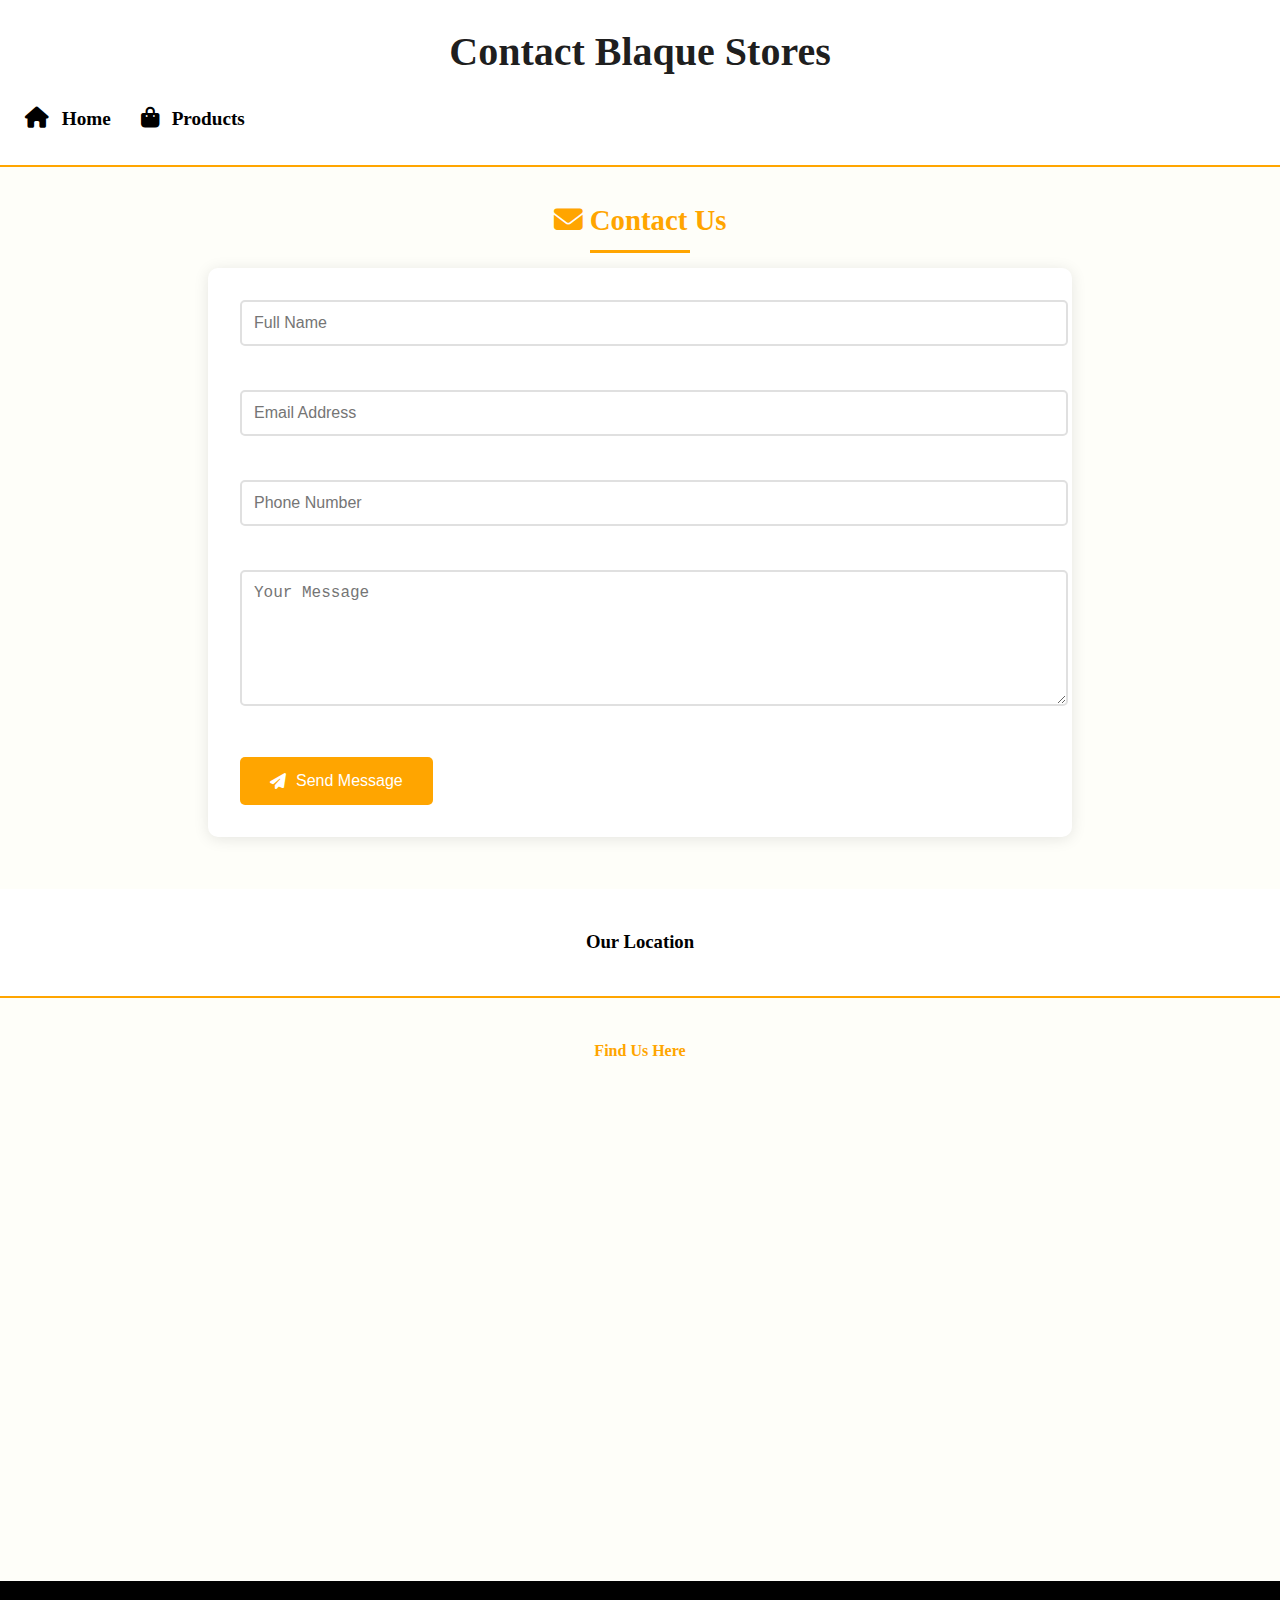
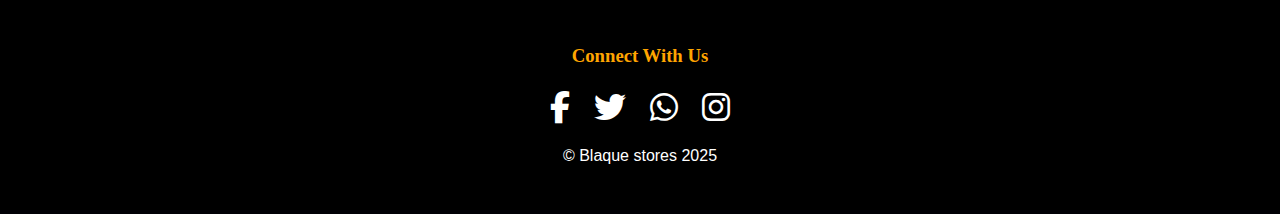
==== contact.html @ 715b1ab7 "Added a javascript file and made necessary adjustments to the rest of the code" ====
<!DOCTYPE html>
<html lang="en">
<head>
    <meta charset="UTF-8">
    <meta name="viewport" content="width=device-width, initial-scale=1.0">
    <title>Contact Blaque Stores</title>
    <link rel="stylesheet" href="https://cdnjs.cloudflare.com/ajax/libs/font-awesome/6.5.1/css/all.min.css">
    <link rel="stylesheet" href="style.css">
    <script src="script.js"></script>
</head>
<body>
    <header>
        <h1>Contact Blaque Stores</h1>
        <nav>
            <a href="index.html">
                <i class="fas fa-home"></i> Home
            </a>  
            <a href="products.html">
                <i class="fas fa-shopping-bag"></i> Products
            </a>
        </nav>
    </header>

    <section id="contact" class="contact section">
        <div class="container">
            <div class="section-title padd-15">
                <h2><i class="fas fa-envelope"></i> Contact Us</h2>
            </div>
            <div class="row">
                <div class="contact-form-container padd-15">
                    <form class="contact-form">
                        <div class="form-group">
                            <input type="text" placeholder="Full Name" required>
                        </div>
                        <div class="form-group">
                            <input type="email" placeholder="Email Address" required>
                        </div>
                        <div class="form-group">
                            <input type="tel" placeholder="Phone Number" pattern="[0-9]{10}" required>
                        </div>
                        <div class="form-group">
                            <textarea placeholder="Your Message" rows="6" required></textarea>
                        </div>
                        <div class="form-submit">
                            <button type="submit" class="btn">
                                <i class="fas fa-paper-plane"></i> Send Message
                            </button>
                        </div>
                    </form>
                </div>
            </div>
        </form>
    </div>
    <br><br>
    <header>
        <h3>Our Location</h3>
    </header>

    <div class="map-container">
        <h4>Find Us Here</h4>
        <iframe src="https://www.google.com/maps/embed?pb=!1m18!1m12!1m3!1d13788.4851551457!2d37.264490504790224!3d-1.5298637771203694!2m3!1f0!2f0!3f0!3m2!1i1024!2i768!4f13.1!3m3!1m2!1s0x182f8724f42e161f%3A0xaf5f3242fb4d6ecb!2sMachakos%20University!5e0!3m2!1sen!2ske!4v1744105444911!5m2!1sen!2ske"
                width="100%" 
                height="450" 
                frameborder="0" 
                style="border:0" 
                allowfullscreen>
        </iframe>
    </div>

    <footer>
        <div class="social-media">
            <h3>Connect With Us</h3>
            <div class="social-icons">
                <a href="#"><i class="fab fa-facebook-f social-icon"></i></a>
                <a href="#"><i class="fab fa-twitter social-icon"></i></a>
                <a href="#"><i class="fab fa-whatsapp social-icon"></i></a>
                <a href="#"><i class="fab fa-instagram social-icon"></i></a>
            </div>
        </div>
        <p>&copy; Blaque stores 2025</p>
    </footer>
</body>
</html>
---- style.css ----
body {
    font-family: serif;
    margin: 0;
    padding: 0;
    background-color: #e8d03307;
    color: #000000;
    line-height: 1.6;
}
h1, h2, h3, h4, h5, h6 {
    color: #000000;
}

a {
    color: #fcfcfc;
    text-decoration: none;
}

a:hover {
    text-decoration: underline;
}

hr {
    border: 0;
    height: 1px;
    background: #000000;
    margin: 20px 0;
}

header {
    background-color: #ffffff;
    color: #000000;
    padding: 20px 0;
    text-align: center;
    border-bottom: 2px solid #FFA500;
}

header h1 {
    margin: 0;
    font-size: 2.5em;
    color: #000000e1;
}

header nav {
    background-color: #ffffff;
    padding: 10px;
    margin-top: 10px;
    border-radius: 5px;
}

header nav a {
    margin: 0 15px;
    font-size: 1.2em;
    color: #000000;
    font-weight: bold;
}

header nav a:hover {
    color: #FFA500;
    text-decoration: none;
}
/* Navigation Icon Styling */
header nav a i {
    margin-right: 8px;
    color: inherit;
    transition: color 0.3s ease;
    font-size: 1.1em;
}

header nav a:hover i {
    color: #FFA500;
}

/* Optional: Add animation to icons */
header nav a i {
    transform: translateY(0);
    transition: all 0.3s ease;
}

header nav a:hover i {
    transform: translateY(-2px);
}

#about {
    padding: 20px;
    background-color: #ffffff;
    color: #000000;
    max-width: 1200px;
    margin: 0 auto;
}

#about h1 {
    font-size: 2em;
    color: #FFA500;
    text-align: center;
}

#about h4 {
    color: #FFA500;
}

#about ul {
    list-style-type: square;
    margin-left: 20px;
}

#about ul li {
    margin-bottom: 10px;
}

p {
    font-family: sans-serif;
}

#Products {
    padding: 20px;
    background-color: #f4f4f4;
}

#Products h2 {
    font-size: 2em;
    color: #FFA500;
    text-align: center;
}

#Products ol {
    list-style-type: decimal;
    margin-left: 20px;
}

#Products ol li {
    margin-bottom: 10px;
}

.image-container {
    display: flex;
    justify-content: center;
    flex-wrap: wrap;
    margin: 20px 0;
}

.image-container img {
    max-width: 200px;
    height: auto;
    margin: 5px;
    border: 2px solid #FFA500;
    border-radius: 10px;
    transition: all 0.3s ease;
}

.image-container img:hover {
    transform: scale(1.05);
    box-shadow: 0 5px 15px rgba(0, 0, 0, 0.2);
}

table {
    width: 90%;
    margin: 20px auto;
    border-collapse: collapse;
    box-shadow: 0 4px 8px rgba(0, 0, 0, 0.1);
    background-color: #ffffff;
    border-radius: 8px;
    overflow: hidden;
}

th, td {
    padding: 12px 15px;
    text-align: left;
    border-bottom: 1px solid #dddddd;
}

th {
    background-color: #FFA500;
    color: #000000;
    font-weight: bold;
    text-transform: uppercase;
    font-size: 0.9em;
    letter-spacing: 0.5px;
}

tr:nth-child(even) {
    background-color: #f9f9f9;
}

tr:hover {
    background-color: #fff8e6;
    transition: background-color 0.3s ease;
}

td.price {
    color: #000000;
    font-weight: bold;
}

h2 {
    text-align: center;
    margin: 30px 0 15px;
    color: #FFA500;
    font-size: 1.8em;
    position: relative;
    padding-bottom: 10px;
}

h2:after {
    content: "";
    position: absolute;
    bottom: 0;
    left: 50%;
    transform: translateX(-50%);
    width: 100px;
    height: 3px;
    background-color: #FFA500;
}

/* Contact/Location Section */
.contact-section {
    max-width: 1200px;
    margin: 30px auto;
    padding: 40px 0;
    background: white;
    border-radius: 10px;
    box-shadow: 0 2px 10px rgba(0,0,0,0.1);
    display: grid;
    grid-template-columns: 1fr 1fr;
    gap: 40px;
    
}
.contact-form-container {
    background: white;
    padding: 2rem;
    border-radius: 10px;
    box-shadow: 0 2px 15px rgba(0,0,0,0.1);
    max-width: 800px;
    margin: 0 auto;
}

.contact-form {
    display: flex;
    flex-direction: column;
    gap: 1.5rem;
    /* align-items: center; */
}

.form-group {
    margin-bottom: 20px;
}

.form-group label {
    display: block;
    margin-bottom: 8px;
    font-weight: bold;
}

.form-group input,
.form-group textarea {
    width: 100%;
    padding: 12px;
    border: 2px solid #e0e0e0;
    border-radius: 5px;
    font-size: 16px;
    transition: border-color 0.3s ease;
}
.form-group input:focus,
.form-group textarea:focus {
    border-color: #FFA500;
    outline: none;
}

.btn {
    background-color: #FFA500;
    color: white;
    padding: 15px 30px;
    border: none;
    border-radius: 5px;
    cursor: pointer;
    font-size: 16px;
    transition: background-color 0.3s;
    display: inline-flex;
    align-items: center;
    gap: 10px;
}

.btn:hover {
    background-color: #cc8400;
}

.submit-btn {
    background-color: #FFA500;
    color: white;
    padding: 15px 30px;
    border: none;
    border-radius: 5px;
    cursor: pointer;
    font-size: 16px;
    transition: background-color 0.3s;
}

.submit-btn:hover {
    background-color: #cc8400;
}

.map-container {
    max-width: 1200px;
    margin: 40px auto;
    padding: 0 20px;
}

.map-container h4 {
    text-align: center;
    margin-bottom: 20px;
    color: #FFA500;
}

.social-media {
    grid-column: 1 / -1;
    text-align: center;
    margin-top: 30px;
}

.social-icons {
    display: flex;
    justify-content: center;
    margin-top: 20px;
    gap: 1.5rem;
}
.social-icon {
    font-size: 2rem;
    color: #ffffff;
    transition: color 0.3s ease;
}

.social-icon:hover {
    color: #FFA500;
}

.social-icons img {
    width: 40px;
    height: 40px;
    transition: transform 0.3s;
}

.social-icons img:hover {
    transform: scale(1.1);
}

footer {
    background-color: #000000;
    color: #ffffff;
    padding: 30px 20px;
    margin-top: 40px;
    text-align: center;
}

footer h3 {
    color: #FFA500;
    margin-bottom: 15px;
}

footer a {
    color: #FFA500;
    text-decoration: none;
}

/* Responsive Navigation */
.hamburger {
    display: none;
    cursor: pointer;
    position: absolute;
    top: 20px;
    right: 20px;
    font-size: 1.5rem;
    color: #000;
}

@media (max-width: 768px) {
    .hamburger {
        display: block;
    }
    
    header nav {
        display: none;
        flex-direction: column;
        width: 100%;
        margin-top: 10px;
    }
    
    header nav a {
        margin: 5px 0;
    }
}

/* Back to Top Button */
.back-to-top {
    position: fixed;
    bottom: 20px;
    right: 20px;
    display: none;
    padding: 15px;
    background: #FFA500;
    color: white;
    border: none;
    border-radius: 50%;
    cursor: pointer;
    box-shadow: 0 2px 5px rgba(0,0,0,0.3);
}

/* Form Validation */
.valid {
    border-color: #4CAF50 !important;
}

.invalid {
    border-color: #f44336 !important;
}

/* Responsive Tables */
@media (max-width: 600px) {
    .responsive-table {
        overflow-x: auto;
        display: block;
    }
}

/* Viewport Height Fix */
:root {
    --vh: 1vh;
}

.full-height {
    height: calc(var(--vh, 1vh) * 100);
}

@media (max-width: 768px) {
    table {
        width: 100%;
        display: block;
        overflow-x: auto;
    }
    
    th, td {
        padding: 8px 10px;
        font-size: 0.9em;
    }
    
    .contact-section {
        grid-template-columns: 1fr;
        padding: 15px;
    }
    
    .map-container {
        height: 300px;
        padding: 0 15px;
    }
    
    header h1 {
        font-size: 2em;
    }
    
    header nav a {
        font-size: 1em;
    }
    
    #about h1, #Products h2 {
        font-size: 1.5em;
    }
    
    img {
        width: 100%;
        height: auto;
    }
    
    footer {
        padding: 15px;
    }
}

@media (max-width: 480px) {
    header h1 {
        font-size: 24px;
    }
    
    .social-icons {
        flex-wrap: wrap;
        gap: 15px;
    }
    .map-container {
        margin: 20px auto;
    }
    
    .btn {
        width: 100%;
        justify-content: center;
    }
}
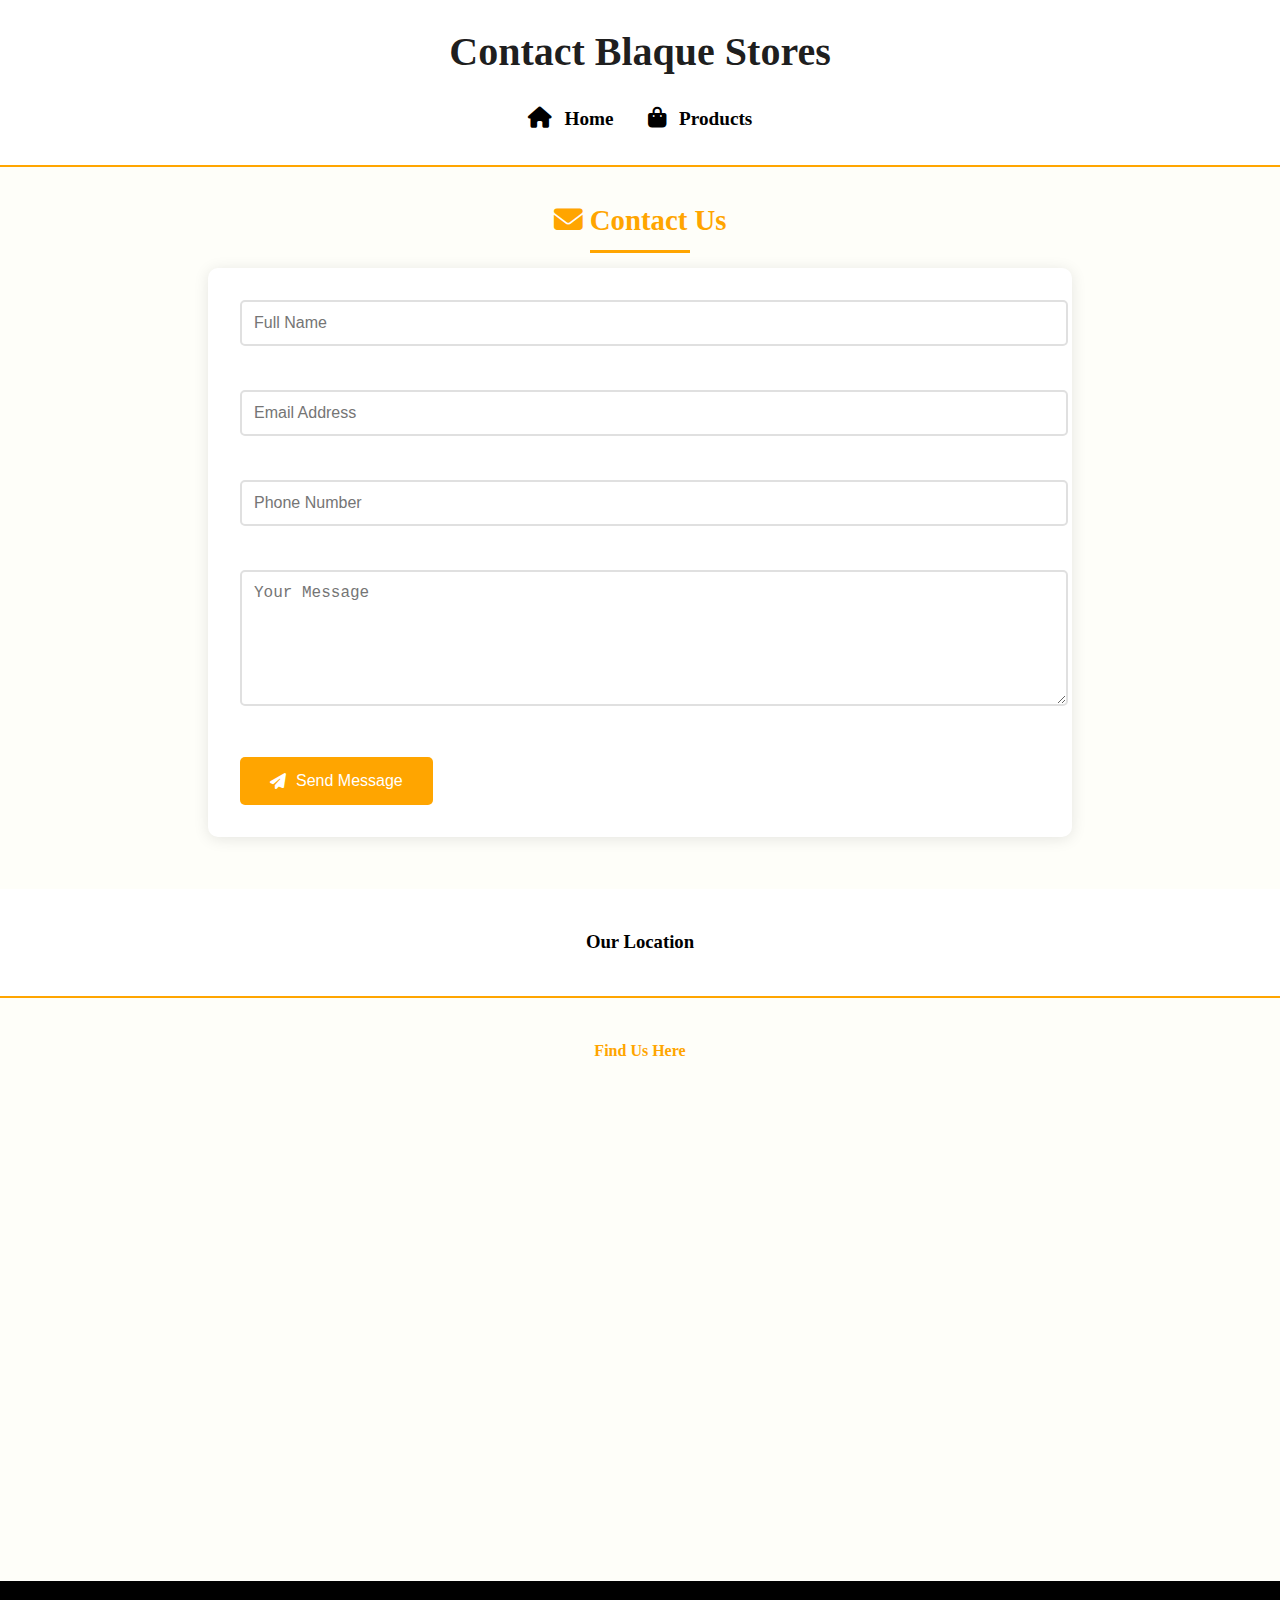
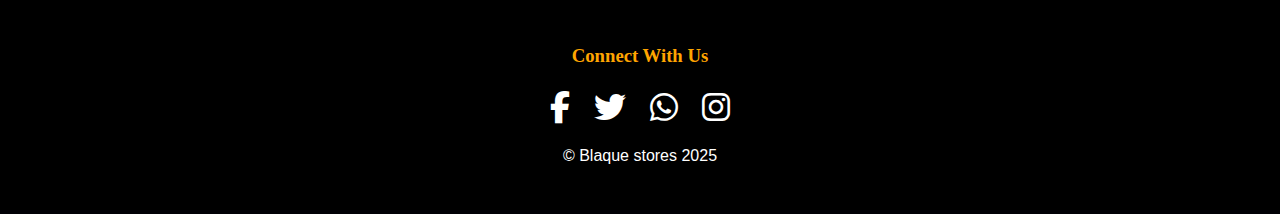
==== commit b90506f5: "Modified the javascript file" ====
--- a/contact.html
+++ b/contact.html
@@ -79,5 +79,9 @@
         </div>
         <p>&copy; Blaque stores 2025</p>
     </footer>
+    <!-- Back to top button -->
+    <a href="#" class="back-to-top" onclick="scrollToTop()">
+        <i class="fas fa-arrow-up"></i>
+    </a>
 </body>
 </html>--- a/style.css
+++ b/style.css
@@ -209,6 +209,57 @@
     width: 100px;
     height: 3px;
     background-color: #FFA500;
+}
+
+/* Modal Styles */
+.modal {
+    display: none;
+    position: fixed;
+    z-index: 1000;
+    left: 0;
+    top: 0;
+    width: 100%;
+    height: 100%;
+    background-color: rgba(0,0,0,0.5);
+}
+
+.modal-content {
+    background-color: #fff;
+    margin: 15% auto;
+    padding: 20px;
+    width: 80%;
+    max-width: 500px;
+    border-radius: 5px;
+    position: relative;
+}
+
+.close {
+    position: absolute;
+    right: 15px;
+    top: 5px;
+    font-size: 28px;
+    cursor: pointer;
+}
+
+#paymentForm {
+    display: flex;
+    flex-direction: column;
+    gap: 10px;
+}
+
+#paymentForm input {
+    padding: 8px;
+    border: 1px solid #ddd;
+    border-radius: 4px;
+}
+
+#paymentForm button {
+    background-color: #4CAF50;
+    color: white;
+    padding: 10px;
+    border: none;
+    border-radius: 4px;
+    /* cursor: pointer; */
 }
 
 /* Contact/Location Section */
@@ -342,6 +393,62 @@
     transform: scale(1.1);
 }
 
+/* Modal Styles */
+.modal {
+    display: none;
+    position: fixed;
+    z-index: 1000;
+    left: 0;
+    top: 0;
+    width: 100%;
+    height: 100%;
+    background-color: rgba(0,0,0,0.5);
+}
+
+.modal-content {
+    background-color: #fff;
+    margin: 15% auto;
+    padding: 20px;
+    width: 80%;
+    max-width: 500px;
+    border-radius: 5px;
+    position: relative;
+}
+
+.close {
+    position: absolute;
+    right: 15px;
+    top: 5px;
+    font-size: 28px;
+    cursor: pointer;
+    transition: color 0.3s;
+}
+
+.close:hover {
+    color: #ff4444;
+}
+
+#paymentForm {
+    display: flex;
+    flex-direction: column;
+    gap: 10px;
+}
+
+#paymentForm input {
+    padding: 8px;
+    border: 1px solid #ddd;
+    border-radius: 4px;
+}
+
+#paymentForm button {
+    background-color: #4CAF50;
+    color: white;
+    padding: 10px;
+    border: none;
+    border-radius: 4px;
+    cursor: pointer;
+}
+
 footer {
     background-color: #000000;
     color: #ffffff;
@@ -388,19 +495,25 @@
     }
 }
 
-/* Back to Top Button */
 .back-to-top {
     position: fixed;
     bottom: 20px;
     right: 20px;
+    background-color: #333;
+    color: orange;
+    padding: 15px;
+    border-radius: 50%;
+    text-decoration: none;
     display: none;
-    padding: 15px;
-    background: #FFA500;
-    color: white;
-    border: none;
-    border-radius: 50%;
-    cursor: pointer;
-    box-shadow: 0 2px 5px rgba(0,0,0,0.3);
+    transition: background-color 0.3s;
+}
+
+.back-to-top:hover {
+    background-color: #555;
+}
+
+.back-to-top.show {
+    display: block;
 }
 
 /* Form Validation */
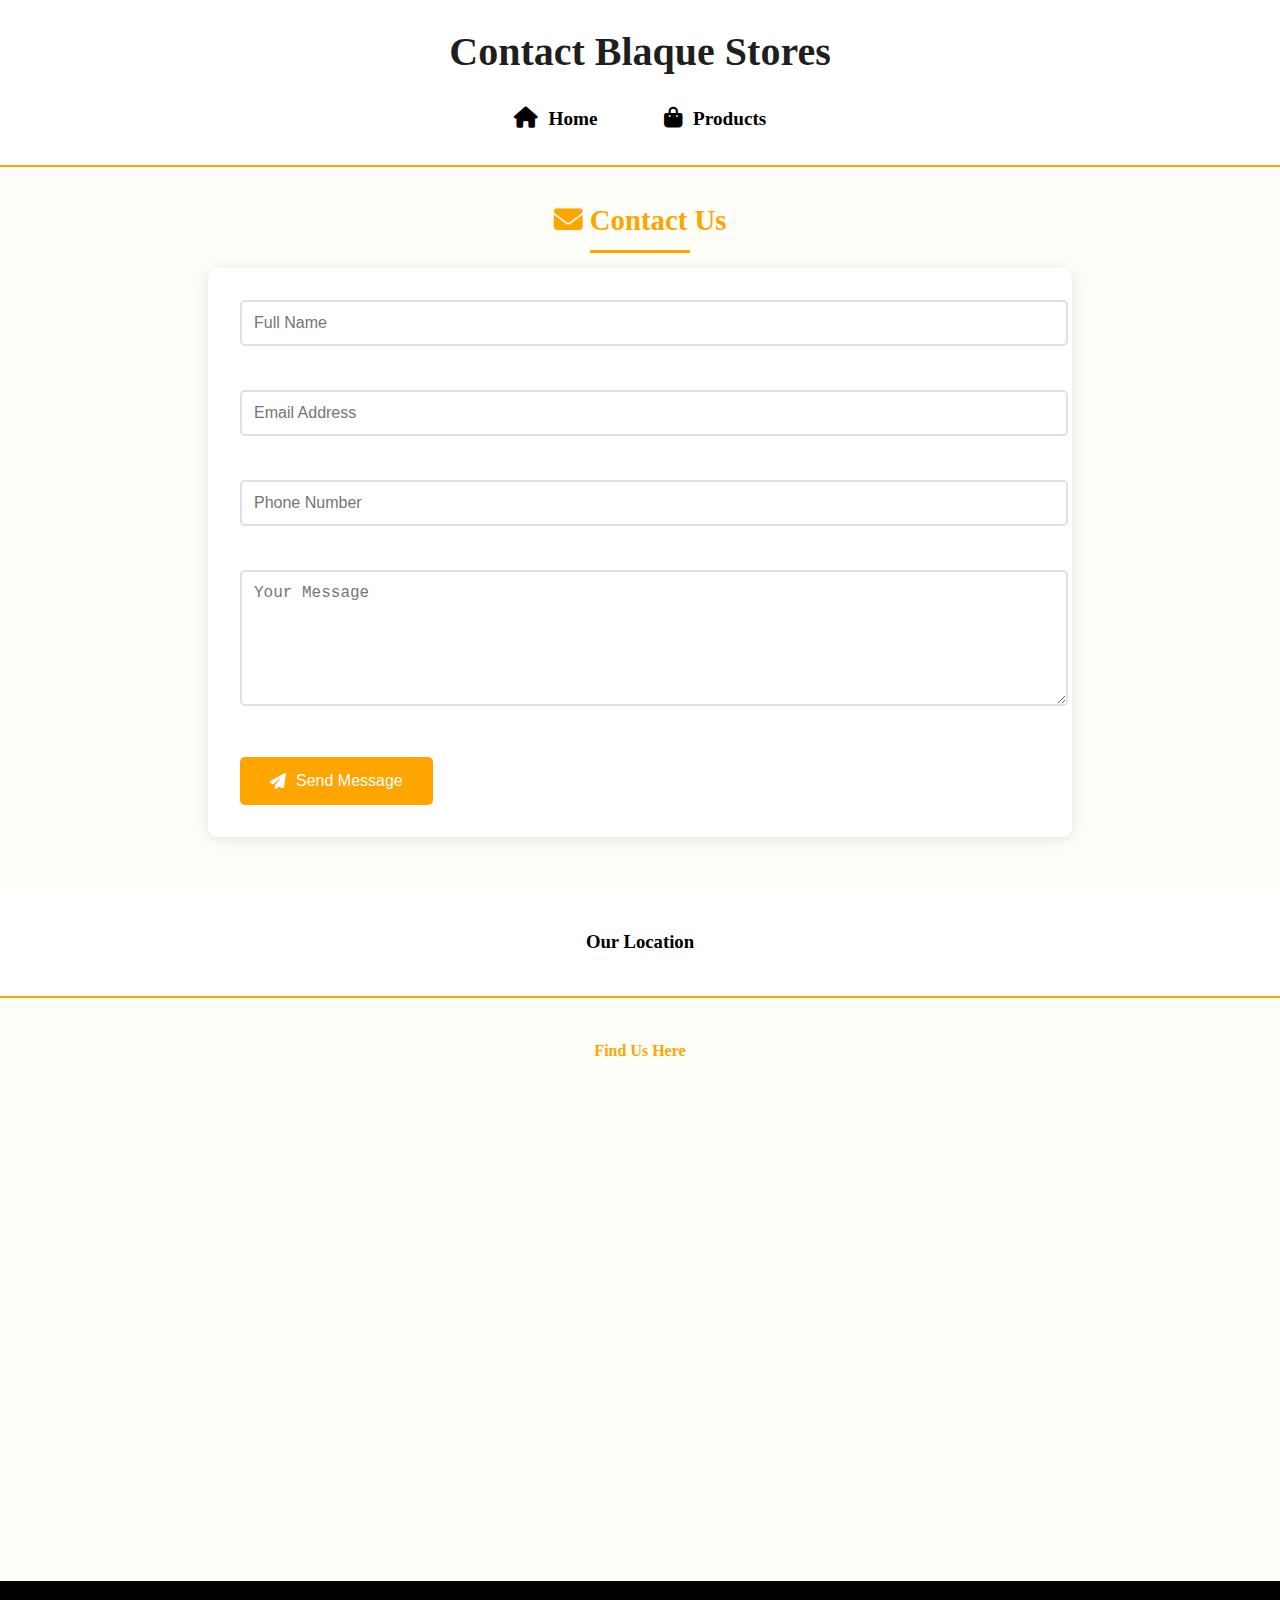
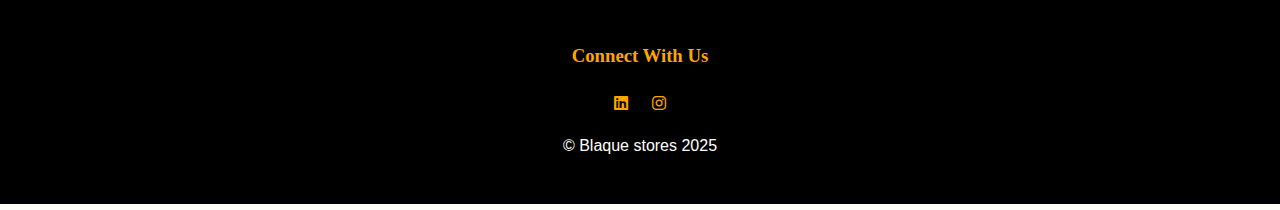
==== commit c904d50d: "Modified javascript file to enable the close button work" ====
--- a/contact.html
+++ b/contact.html
@@ -71,10 +71,8 @@
         <div class="social-media">
             <h3>Connect With Us</h3>
             <div class="social-icons">
-                <a href="#"><i class="fab fa-facebook-f social-icon"></i></a>
-                <a href="#"><i class="fab fa-twitter social-icon"></i></a>
-                <a href="#"><i class="fab fa-whatsapp social-icon"></i></a>
-                <a href="#"><i class="fab fa-instagram social-icon"></i></a>
+                <a href=" https://www.linkedin.com/in/brian-mwangi-a493a12a2/"><i class="fab fa-linkedin"></i></a>
+                <a href="https://www.instagram.com/cytro254?igsh=MWM0b252am9xYXczNw=="><i class="fab fa-instagram"></i></a>
             </div>
         </div>
         <p>&copy; Blaque stores 2025</p>
--- a/style.css
+++ b/style.css
@@ -52,6 +52,10 @@
     font-size: 1.2em;
     color: #000000;
     font-weight: bold;
+    font-weight: 600;
+    padding: 8px 16px;
+    border-radius: 4px;
+    transition: background-color 0.3s ease, color 0.3s ease;
 }
 
 header nav a:hover {
@@ -60,7 +64,7 @@
 }
 /* Navigation Icon Styling */
 header nav a i {
-    margin-right: 8px;
+    margin-right: 6px;
     color: inherit;
     transition: color 0.3s ease;
     font-size: 1.1em;
@@ -68,6 +72,8 @@
 
 header nav a:hover i {
     color: #FFA500;
+    color: #000000;
+    transform: translateY(-2px);
 }
 
 /* Optional: Add animation to icons */
@@ -79,6 +85,25 @@
 header nav a:hover i {
     transform: translateY(-2px);
 }
+header nav a:hover::after {
+    width: 100%;
+    left: 0;
+}
+/* Slide‑in underline effect */
+header nav a::after {
+    content: "";
+    position: absolute;
+    bottom: 4px;
+    left: 50%;
+    width: 0;
+    height: 3px;
+    background-color: #FFA500;       /* orange accent */
+    transition: width 0.3s ease, left 0.3s ease;
+}
+
+
+
+
 
 #about {
     padding: 20px;
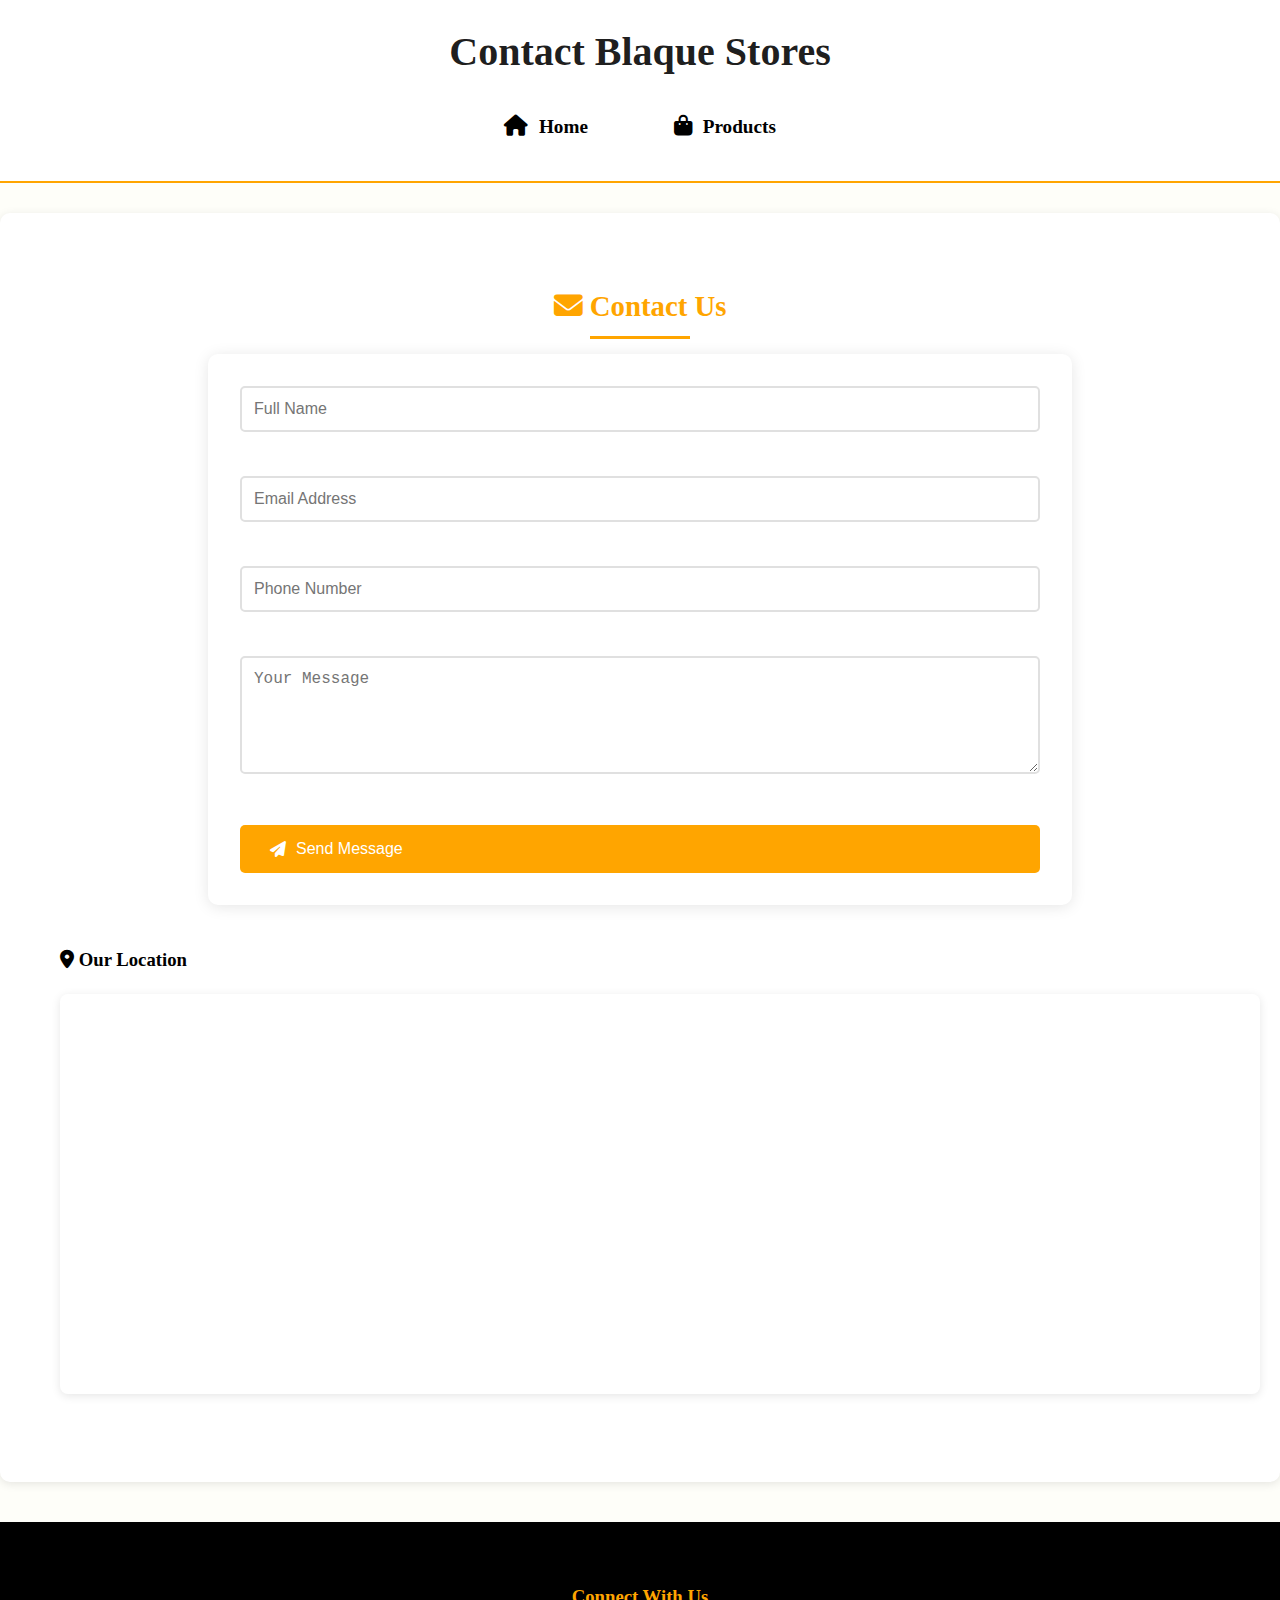
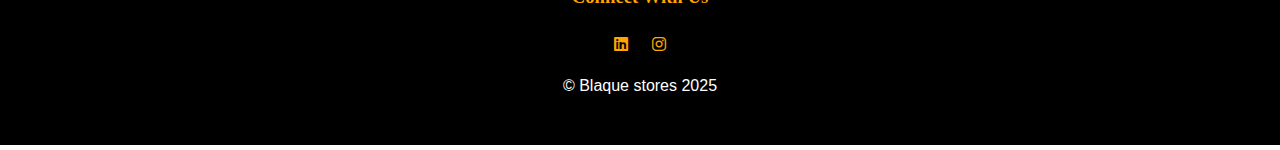
==== commit c4658075: "Updated the javascript and fixed the map section" ====
--- a/contact.html
+++ b/contact.html
@@ -12,22 +12,28 @@
     <header>
         <h1>Contact Blaque Stores</h1>
         <nav>
-            <a href="index.html">
-                <i class="fas fa-home"></i> Home
-            </a>  
-            <a href="products.html">
-                <i class="fas fa-shopping-bag"></i> Products
-            </a>
+            <div class="hamburger" onclick="toggleMenu()">
+                <i class="fas fa-bars"></i>
+            </div>
+            <div class="nav-links" id="navLinks">
+                <a href="index.html">
+                    <i class="fas fa-home"></i> Home
+                </a>
+                <a href="products.html">
+                    <i class="fas fa-shopping-bag"></i> Products
+                </a>
+            </div>
         </nav>
     </header>
 
-    <section id="contact" class="contact section">
+    <section id="contact" class="contact-section">
         <div class="container">
-            <div class="section-title padd-15">
+            <div class="section-header">
                 <h2><i class="fas fa-envelope"></i> Contact Us</h2>
             </div>
-            <div class="row">
-                <div class="contact-form-container padd-15">
+            
+            <div class="contact-content">
+                <div class="contact-form-container">
                     <form class="contact-form">
                         <div class="form-group">
                             <input type="text" placeholder="Full Name" required>
@@ -39,44 +45,43 @@
                             <input type="tel" placeholder="Phone Number" pattern="[0-9]{10}" required>
                         </div>
                         <div class="form-group">
-                            <textarea placeholder="Your Message" rows="6" required></textarea>
+                            <textarea placeholder="Your Message" rows="5" required></textarea>
                         </div>
-                        <div class="form-submit">
-                            <button type="submit" class="btn">
-                                <i class="fas fa-paper-plane"></i> Send Message
-                            </button>
-                        </div>
+                        <button type="submit" class="btn submit-btn">
+                            <i class="fas fa-paper-plane"></i> Send Message
+                        </button>
                     </form>
                 </div>
+
+                <div class="map-container">
+                    <h3><i class="fas fa-map-marker-alt"></i> Our Location</h3>
+                    <div class="map-wrapper">
+                        <iframe 
+                            src="https://www.google.com/maps/embed?pb=!1m18!1m12!1m3!1d13788.4851551457!2d37.264490504790224!3d-1.5298637771203694!2m3!1f0!2f0!3f0!3m2!1i1024!2i768!4f13.1!3m3!1m2!1s0x182f8724f42e161f%3A0xaf5f3242fb4d6ecb!2sMachakos%20University!5e0!3m2!1sen!2ske!4v1744105444911!5m2!1sen!2ske"
+                            loading="lazy" 
+                            referrerpolicy="no-referrer-when-downgrade">
+                        </iframe>
+                    </div>
+                </div>
             </div>
-        </form>
-    </div>
-    <br><br>
-    <header>
-        <h3>Our Location</h3>
-    </header>
-
-    <div class="map-container">
-        <h4>Find Us Here</h4>
-        <iframe src="https://www.google.com/maps/embed?pb=!1m18!1m12!1m3!1d13788.4851551457!2d37.264490504790224!3d-1.5298637771203694!2m3!1f0!2f0!3f0!3m2!1i1024!2i768!4f13.1!3m3!1m2!1s0x182f8724f42e161f%3A0xaf5f3242fb4d6ecb!2sMachakos%20University!5e0!3m2!1sen!2ske!4v1744105444911!5m2!1sen!2ske"
-                width="100%" 
-                height="450" 
-                frameborder="0" 
-                style="border:0" 
-                allowfullscreen>
-        </iframe>
-    </div>
+        </div>
+    </section>
 
     <footer>
         <div class="social-media">
             <h3>Connect With Us</h3>
             <div class="social-icons">
-                <a href=" https://www.linkedin.com/in/brian-mwangi-a493a12a2/"><i class="fab fa-linkedin"></i></a>
-                <a href="https://www.instagram.com/cytro254?igsh=MWM0b252am9xYXczNw=="><i class="fab fa-instagram"></i></a>
+                <a href="https://www.linkedin.com/in/brian-mwangi-a493a12a2/" target="_blank">
+                    <i class="fab fa-linkedin"></i>
+                </a>
+                <a href="https://www.instagram.com/cytro254" target="_blank">
+                    <i class="fab fa-instagram"></i>
+                </a>
             </div>
         </div>
         <p>&copy; Blaque stores 2025</p>
     </footer>
+
     <!-- Back to top button -->
     <a href="#" class="back-to-top" onclick="scrollToTop()">
         <i class="fas fa-arrow-up"></i>
--- a/style.css
+++ b/style.css
@@ -6,6 +6,7 @@
     color: #000000;
     line-height: 1.6;
 }
+
 h1, h2, h3, h4, h5, h6 {
     color: #000000;
 }
@@ -26,7 +27,9 @@
     margin: 20px 0;
 }
 
+/* Header and Navigation */
 header {
+    position: relative;
     background-color: #ffffff;
     color: #000000;
     padding: 20px 0;
@@ -40,56 +43,49 @@
     color: #000000e1;
 }
 
-header nav {
-    background-color: #ffffff;
+nav {
+    display: flex;
+    justify-content: center;
     padding: 10px;
     margin-top: 10px;
-    border-radius: 5px;
+}
+
+.nav-links {
+    display: flex;
+    gap: 1.5rem;
 }
 
 header nav a {
     margin: 0 15px;
     font-size: 1.2em;
     color: #000000;
-    font-weight: bold;
     font-weight: 600;
     padding: 8px 16px;
     border-radius: 4px;
-    transition: background-color 0.3s ease, color 0.3s ease;
+    transition: all 0.3s ease;
+    position: relative;
 }
 
 header nav a:hover {
     color: #FFA500;
     text-decoration: none;
 }
+
 /* Navigation Icon Styling */
 header nav a i {
     margin-right: 6px;
     color: inherit;
-    transition: color 0.3s ease;
+    transition: all 0.3s ease;
     font-size: 1.1em;
+    transform: translateY(0);
 }
 
 header nav a:hover i {
     color: #FFA500;
-    color: #000000;
     transform: translateY(-2px);
 }
 
-/* Optional: Add animation to icons */
-header nav a i {
-    transform: translateY(0);
-    transition: all 0.3s ease;
-}
-
-header nav a:hover i {
-    transform: translateY(-2px);
-}
-header nav a:hover::after {
-    width: 100%;
-    left: 0;
-}
-/* Slide‑in underline effect */
+/* Slide-in underline effect */
 header nav a::after {
     content: "";
     position: absolute;
@@ -97,14 +93,16 @@
     left: 50%;
     width: 0;
     height: 3px;
-    background-color: #FFA500;       /* orange accent */
+    background-color: #FFA500;
     transition: width 0.3s ease, left 0.3s ease;
 }
 
-
-
-
-
+header nav a:hover::after {
+    width: 100%;
+    left: 0;
+}
+
+/* About Section */
 #about {
     padding: 20px;
     background-color: #ffffff;
@@ -136,6 +134,7 @@
     font-family: sans-serif;
 }
 
+/* Products Section */
 #Products {
     padding: 20px;
     background-color: #f4f4f4;
@@ -177,6 +176,7 @@
     box-shadow: 0 5px 15px rgba(0, 0, 0, 0.2);
 }
 
+/* Tables */
 table {
     width: 90%;
     margin: 20px auto;
@@ -264,6 +264,11 @@
     top: 5px;
     font-size: 28px;
     cursor: pointer;
+    transition: color 0.3s;
+}
+
+.close:hover {
+    color: #ff4444;
 }
 
 #paymentForm {
@@ -284,27 +289,26 @@
     padding: 10px;
     border: none;
     border-radius: 4px;
-    /* cursor: pointer; */
+    cursor: pointer;
 }
 
 /* Contact/Location Section */
 .contact-section {
     max-width: 1200px;
     margin: 30px auto;
-    padding: 40px 0;
+    padding: 40px 20px;
     background: white;
     border-radius: 10px;
     box-shadow: 0 2px 10px rgba(0,0,0,0.1);
-    display: grid;
-    grid-template-columns: 1fr 1fr;
-    gap: 40px;
-    
-}
+}
+
+/* Fixed form container styling */
 .contact-form-container {
     background: white;
     padding: 2rem;
     border-radius: 10px;
     box-shadow: 0 2px 15px rgba(0,0,0,0.1);
+    width: 100%;
     max-width: 800px;
     margin: 0 auto;
 }
@@ -313,11 +317,12 @@
     display: flex;
     flex-direction: column;
     gap: 1.5rem;
-    /* align-items: center; */
+    width: 100%;
 }
 
 .form-group {
     margin-bottom: 20px;
+    width: 100%;
 }
 
 .form-group label {
@@ -326,6 +331,7 @@
     font-weight: bold;
 }
 
+/* Fixed input styling */
 .form-group input,
 .form-group textarea {
     width: 100%;
@@ -334,7 +340,9 @@
     border-radius: 5px;
     font-size: 16px;
     transition: border-color 0.3s ease;
-}
+    box-sizing: border-box;
+}
+
 .form-group input:focus,
 .form-group textarea:focus {
     border-color: #FFA500;
@@ -368,6 +376,7 @@
     cursor: pointer;
     font-size: 16px;
     transition: background-color 0.3s;
+    width: 100%;
 }
 
 .submit-btn:hover {
@@ -375,7 +384,8 @@
 }
 
 .map-container {
-    max-width: 1200px;
+    width: 100%;
+    max-width: 1600px;
     margin: 40px auto;
     padding: 0 20px;
 }
@@ -386,8 +396,20 @@
     color: #FFA500;
 }
 
+/* Added map-specific styles */
+.map-container iframe {
+    width: 100%;
+    height: 400px;
+    border: none;
+    border-radius: 8px;
+    box-shadow: 0 2px 10px rgba(0,0,0,0.1);
+}
+
+.map-wrapper {
+    width: 100%;
+}
+
 .social-media {
-    grid-column: 1 / -1;
     text-align: center;
     margin-top: 30px;
 }
@@ -398,6 +420,7 @@
     margin-top: 20px;
     gap: 1.5rem;
 }
+
 .social-icon {
     font-size: 2rem;
     color: #ffffff;
@@ -418,62 +441,7 @@
     transform: scale(1.1);
 }
 
-/* Modal Styles */
-.modal {
-    display: none;
-    position: fixed;
-    z-index: 1000;
-    left: 0;
-    top: 0;
-    width: 100%;
-    height: 100%;
-    background-color: rgba(0,0,0,0.5);
-}
-
-.modal-content {
-    background-color: #fff;
-    margin: 15% auto;
-    padding: 20px;
-    width: 80%;
-    max-width: 500px;
-    border-radius: 5px;
-    position: relative;
-}
-
-.close {
-    position: absolute;
-    right: 15px;
-    top: 5px;
-    font-size: 28px;
-    cursor: pointer;
-    transition: color 0.3s;
-}
-
-.close:hover {
-    color: #ff4444;
-}
-
-#paymentForm {
-    display: flex;
-    flex-direction: column;
-    gap: 10px;
-}
-
-#paymentForm input {
-    padding: 8px;
-    border: 1px solid #ddd;
-    border-radius: 4px;
-}
-
-#paymentForm button {
-    background-color: #4CAF50;
-    color: white;
-    padding: 10px;
-    border: none;
-    border-radius: 4px;
-    cursor: pointer;
-}
-
+/* Footer */
 footer {
     background-color: #000000;
     color: #ffffff;
@@ -492,34 +460,19 @@
     text-decoration: none;
 }
 
-/* Responsive Navigation */
+/* Hamburger Menu Styles */
 .hamburger {
     display: none;
     cursor: pointer;
+    color: #000;
+    font-size: 1.8rem;
     position: absolute;
-    top: 20px;
-    right: 20px;
-    font-size: 1.5rem;
-    color: #000;
-}
-
-@media (max-width: 768px) {
-    .hamburger {
-        display: block;
-    }
-    
-    header nav {
-        display: none;
-        flex-direction: column;
-        width: 100%;
-        margin-top: 10px;
-    }
-    
-    header nav a {
-        margin: 5px 0;
-    }
-}
-
+    top: 1.5rem;
+    right: 2rem;
+    z-index: 1001;
+}
+
+/* Back to Top Button */
 .back-to-top {
     position: fixed;
     bottom: 20px;
@@ -567,7 +520,43 @@
     height: calc(var(--vh, 1vh) * 100);
 }
 
+/* Responsive Design */
 @media (max-width: 768px) {
+    /* Show hamburger menu */
+    .hamburger {
+        display: block;
+    }
+
+    /* Mobile navigation */
+    .nav-links {
+        position: fixed;
+        top: 70px;
+        right: -100%;
+        flex-direction: column;
+        background-color: #ffffff;
+        width: 100%;
+        text-align: center;
+        padding: 2rem 0;
+        box-shadow: 0 5px 10px rgba(0, 0, 0, 0.2);
+        z-index: 1000;
+        transition: right 0.3s ease;
+    }
+
+    .nav-links.active {
+        right: 0;
+    }
+
+    nav a {
+        width: 80%;
+        margin: 0.5rem auto;
+        padding: 1rem;
+    }
+
+    nav a:hover {
+        background-color: rgba(255, 255, 255, 0.1);
+    }
+
+    /* Other mobile adjustments */
     table {
         width: 100%;
         display: block;
@@ -611,6 +600,51 @@
     }
 }
 
+/* Large screens (Laptop) */
+@media (min-width: 1024px) {
+    nav {
+        display: flex;
+        justify-content: center;
+    }
+
+    .nav-links {
+        flex-direction: row;
+        position: static;
+        background-color: transparent;
+        width: auto;
+        box-shadow: none;
+        padding: 0;
+    }
+
+    nav a {
+        color: #000;
+        padding: 8px 16px;
+        margin: 0 10px;
+        background-color: transparent;
+    }
+
+    #about {
+        padding: 40px;
+    }
+
+    .contact-section {
+        grid-template-columns: 1fr;
+        padding: 40px;
+    }
+    
+    /* Ensure the contact form displays properly on laptop screens */
+    .contact-form-container {
+        width: 100%;
+        max-width: 800px;
+    }
+    
+    .form-group input,
+    .form-group textarea {
+        width: 100%;
+    }
+}
+
+/* Small mobile screens */
 @media (max-width: 480px) {
     header h1 {
         font-size: 24px;
@@ -620,6 +654,7 @@
         flex-wrap: wrap;
         gap: 15px;
     }
+    
     .map-container {
         margin: 20px auto;
     }
@@ -628,4 +663,4 @@
         width: 100%;
         justify-content: center;
     }
-}
+}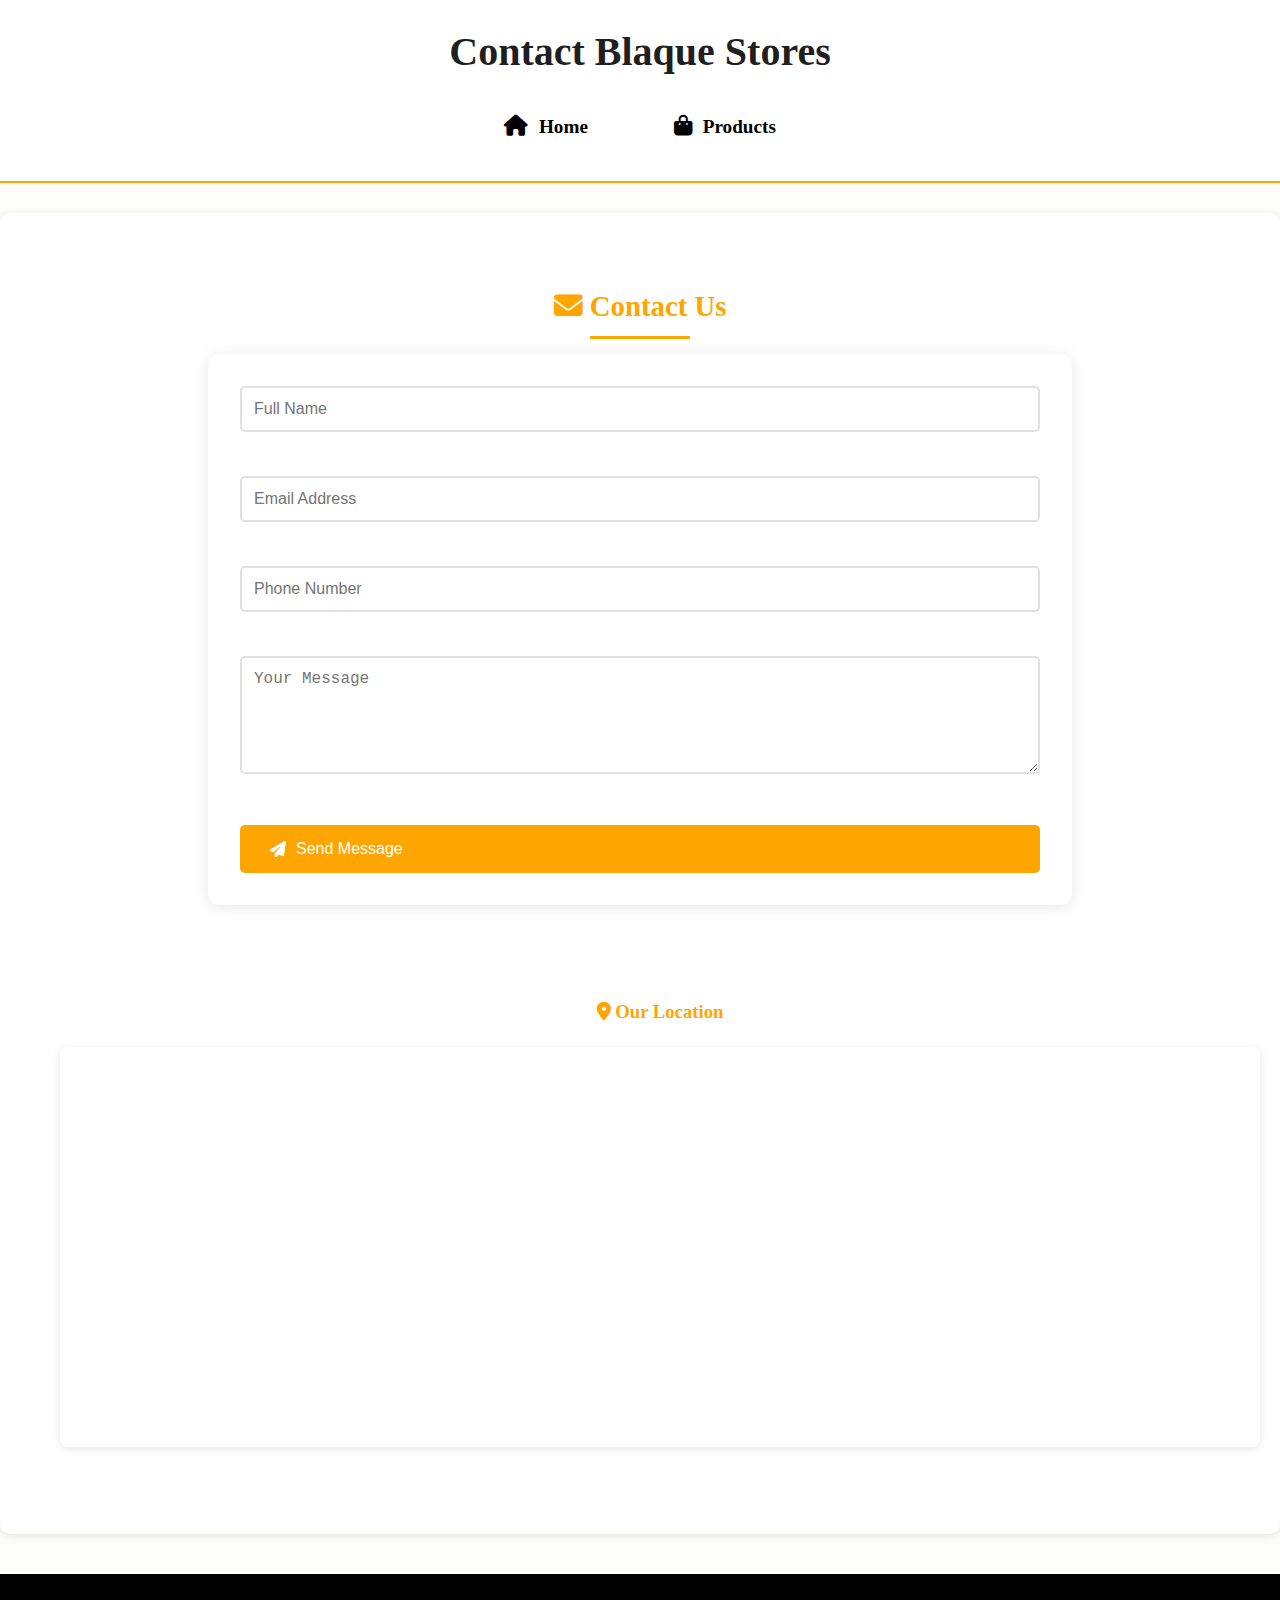
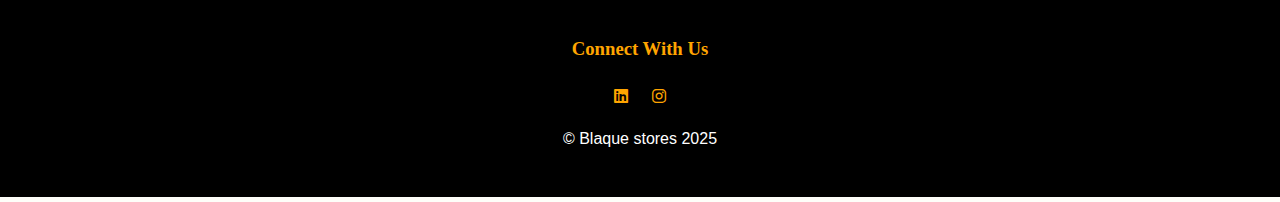
==== commit c6a80505: "Upated the location section" ====
--- a/contact.html
+++ b/contact.html
@@ -52,6 +52,7 @@
                         </button>
                     </form>
                 </div>
+                <br><br>
 
                 <div class="map-container">
                     <h3><i class="fas fa-map-marker-alt"></i> Our Location</h3>
--- a/style.css
+++ b/style.css
@@ -302,7 +302,7 @@
     box-shadow: 0 2px 10px rgba(0,0,0,0.1);
 }
 
-/* Fixed form container styling */
+/* Form container styling */
 .contact-form-container {
     background: white;
     padding: 2rem;
@@ -331,7 +331,7 @@
     font-weight: bold;
 }
 
-/* Fixed input styling */
+/*Input styling */
 .form-group input,
 .form-group textarea {
     width: 100%;
@@ -348,7 +348,7 @@
     border-color: #FFA500;
     outline: none;
 }
-
+/* Submitt button */
 .btn {
     background-color: #FFA500;
     color: white;
@@ -383,20 +383,20 @@
     background-color: #cc8400;
 }
 
+/* Map */
 .map-container {
     width: 100%;
     max-width: 1600px;
     margin: 40px auto;
     padding: 0 20px;
-}
-
-.map-container h4 {
+
+}
+.map-container h3, h4 {
     text-align: center;
     margin-bottom: 20px;
     color: #FFA500;
 }
 
-/* Added map-specific styles */
 .map-container iframe {
     width: 100%;
     height: 400px;
@@ -405,10 +405,11 @@
     box-shadow: 0 2px 10px rgba(0,0,0,0.1);
 }
 
+
 .map-wrapper {
     width: 100%;
 }
-
+/* Socials */
 .social-media {
     text-align: center;
     margin-top: 30px;
@@ -522,7 +523,6 @@
 
 /* Responsive Design */
 @media (max-width: 768px) {
-    /* Show hamburger menu */
     .hamburger {
         display: block;
     }
@@ -632,7 +632,7 @@
         padding: 40px;
     }
     
-    /* Ensure the contact form displays properly on laptop screens */
+    /* Ensures form displays properly on large screens */
     .contact-form-container {
         width: 100%;
         max-width: 800px;
